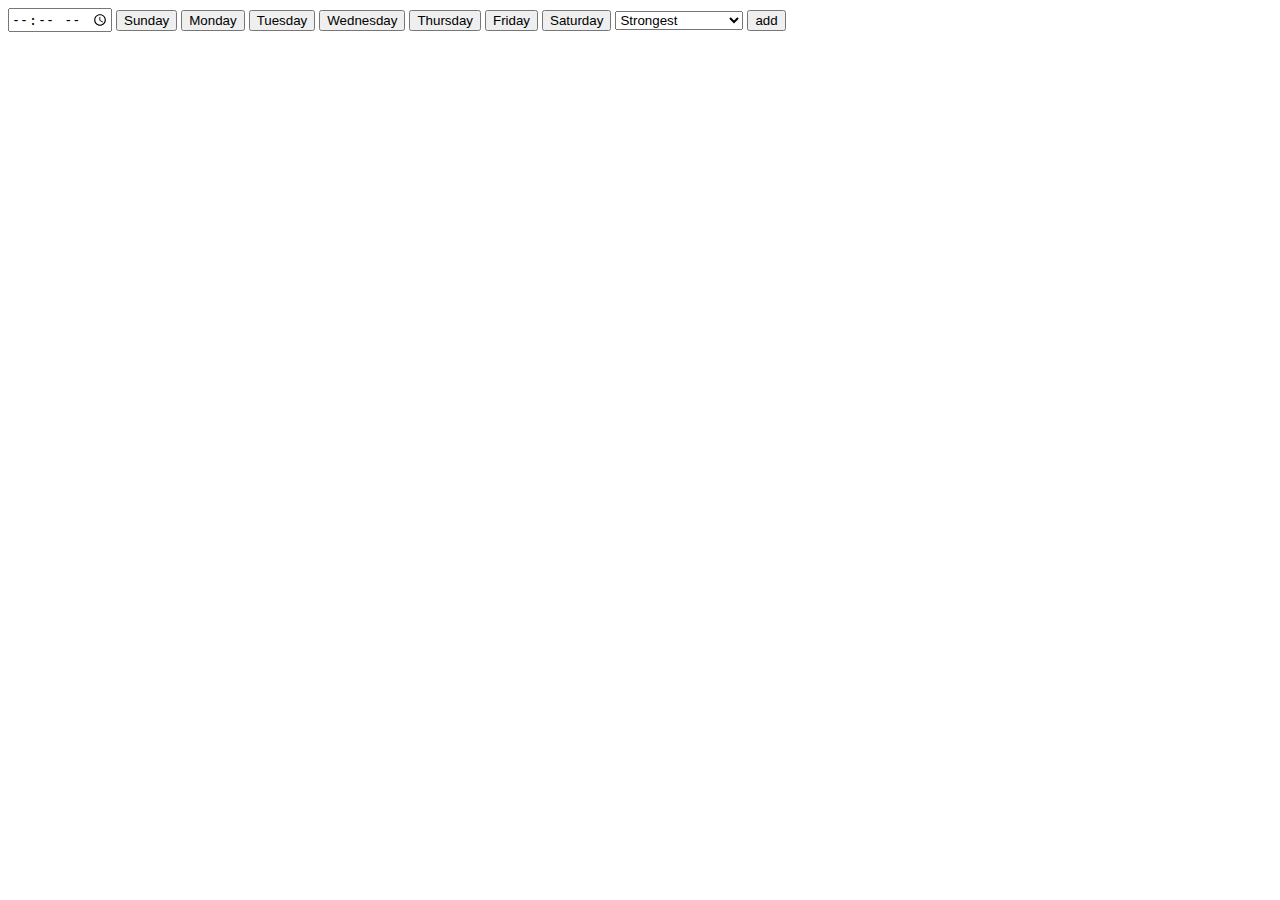
==== index.html @ a112205b "another site" ====
<!DOCTYPE html>
<html lang="en">
<head>
    <meta charset="UTF-8">
    <meta http-equiv="X-UA-Compatible" content="IE=edge">
    <meta name="viewport" content="width=device-width, initial-scale=1.0">
    <title>Document</title>
    <style>
        button:active{
            background-color: aqua;
            color: white;
        }
        /* button{
            border-radius: 50%;
        } */
        .active{
            background-color: aqua;
            color: white;
        }
    </style>
</head>
<body>

    <!-- <audio id="audio">
        <source src="y2mate.com - NF  The Search lyrics.mp3">
    </audio> -->
    <input type="time" name="" id="time">
    <button id="S">Sunday</button>
    <button id="M">Monday</button>
    <button id="T">Tuesday</button>
    <button id="W">Wednesday</button>
    <button id="TH">Thursday</button>
    <button id="F">Friday</button>
    <button id="SA">Saturday</button>

    <select name="" id="song">
        <option value="Alan Walker  Strongest Ringtone  Ringtones X.mp3">Strongest</option>
        <option value="In the dark Swan lee  Shangchi theme song status  English song status  public studio.mp3">In the dark</option>
        <option value="Lose Control  Shang  Chi   The Legend of The Ten rings  statusvideo losecontrol shangchi.mp3">Lose control</option>
        <option value="NF  The Search lyrics.mp3">The Search</option>
        <option value="Skylar Grey Polo G Mozzy Eminem  Last One Standing Audio.mp3">Last one standing</option>
        <option value="The Weeknd  Blinding Lights Official Audio.mp3">Blinding Lights</option>
    </select>

    <button id="add">add</button>

    <div id="alarms">
        <!-- <div class="alarm">
            <h3></h3>
            <button>delete</button>
        </div> -->
    </div>







    <script src="alarm clock.js"></script>
</body>
</html>
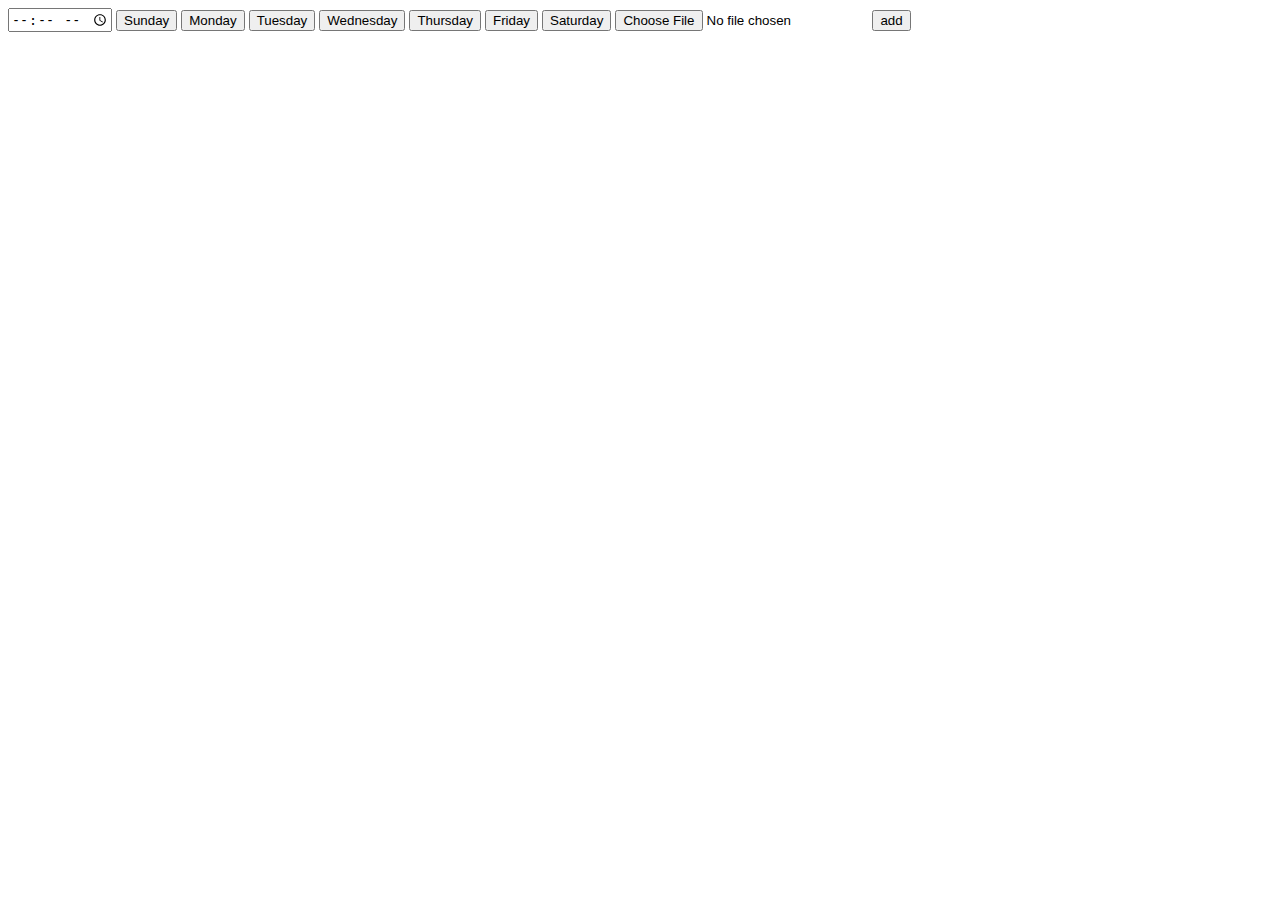
==== commit bc8b878c: "changed html" ====
--- a/index.html
+++ b/index.html
@@ -33,14 +33,15 @@
     <button id="F">Friday</button>
     <button id="SA">Saturday</button>
 
-    <select name="" id="song">
+    <!-- <select name="" id="song">
         <option value="Alan Walker  Strongest Ringtone  Ringtones X.mp3">Strongest</option>
         <option value="In the dark Swan lee  Shangchi theme song status  English song status  public studio.mp3">In the dark</option>
         <option value="Lose Control  Shang  Chi   The Legend of The Ten rings  statusvideo losecontrol shangchi.mp3">Lose control</option>
         <option value="NF  The Search lyrics.mp3">The Search</option>
         <option value="Skylar Grey Polo G Mozzy Eminem  Last One Standing Audio.mp3">Last one standing</option>
         <option value="The Weeknd  Blinding Lights Official Audio.mp3">Blinding Lights</option>
-    </select>
+    </select> -->
+    <input type="file" name="" id="song">
 
     <button id="add">add</button>
 
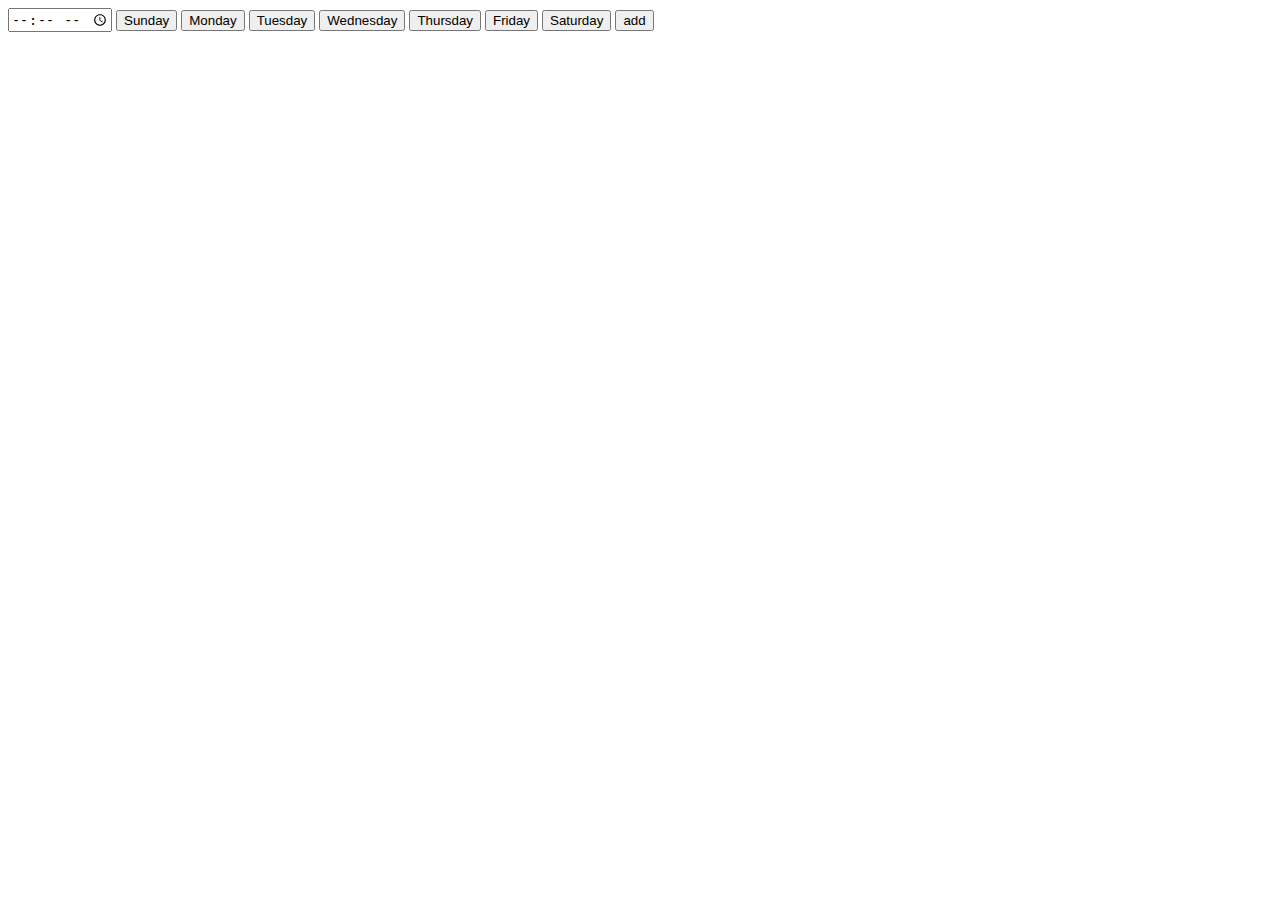
==== commit ef2cf17e: "again changed" ====
--- a/index.html
+++ b/index.html
@@ -41,7 +41,7 @@
         <option value="Skylar Grey Polo G Mozzy Eminem  Last One Standing Audio.mp3">Last one standing</option>
         <option value="The Weeknd  Blinding Lights Official Audio.mp3">Blinding Lights</option>
     </select> -->
-    <input type="file" name="" id="song">
+    <!-- <input type="file" name="" id="song"> -->
 
     <button id="add">add</button>
 
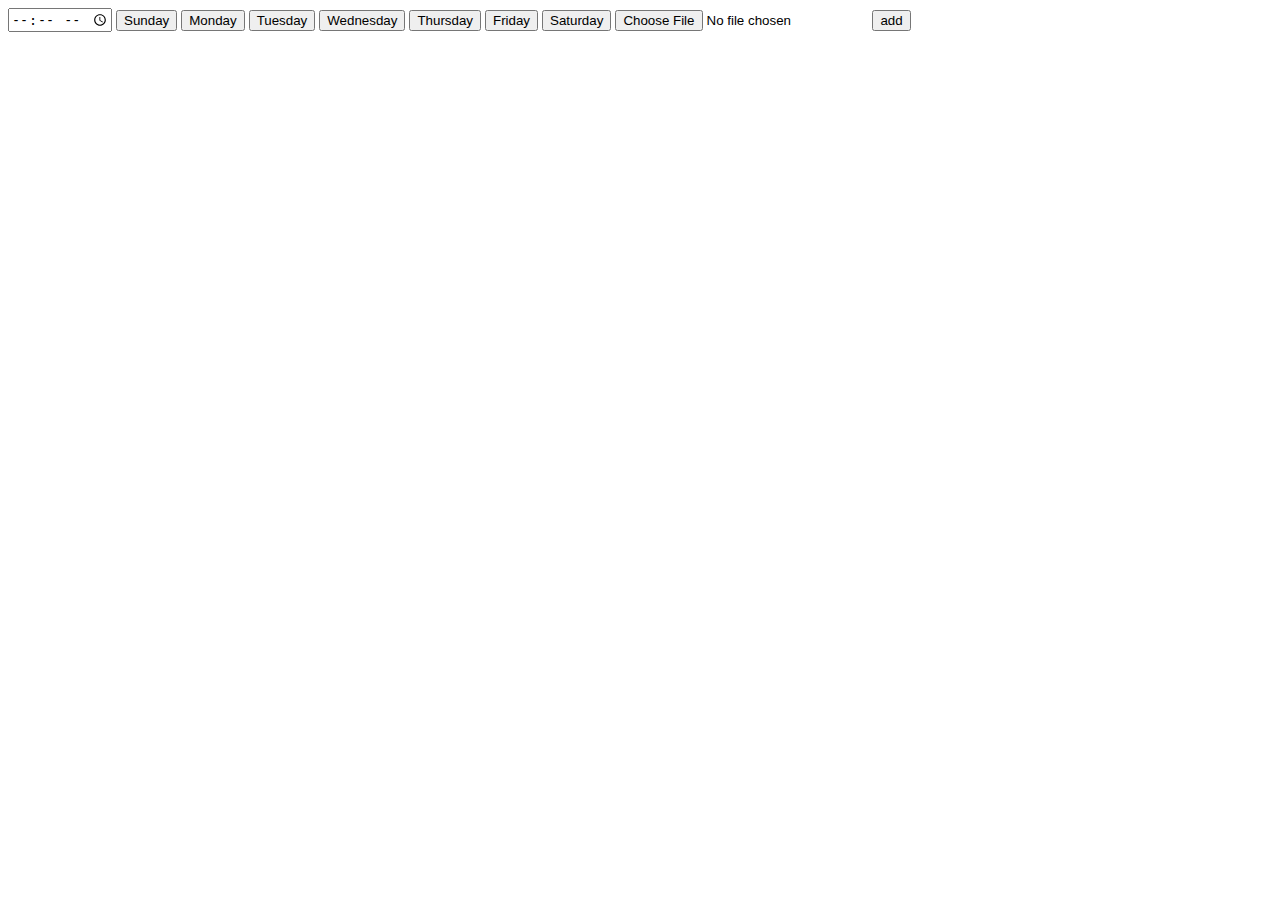
==== commit 06c0b79f: "nothing" ====
--- a/index.html
+++ b/index.html
@@ -41,7 +41,7 @@
         <option value="Skylar Grey Polo G Mozzy Eminem  Last One Standing Audio.mp3">Last one standing</option>
         <option value="The Weeknd  Blinding Lights Official Audio.mp3">Blinding Lights</option>
     </select> -->
-    <!-- <input type="file" name="" id="song"> -->
+    <input type="file" name="" id="song">
 
     <button id="add">add</button>
 
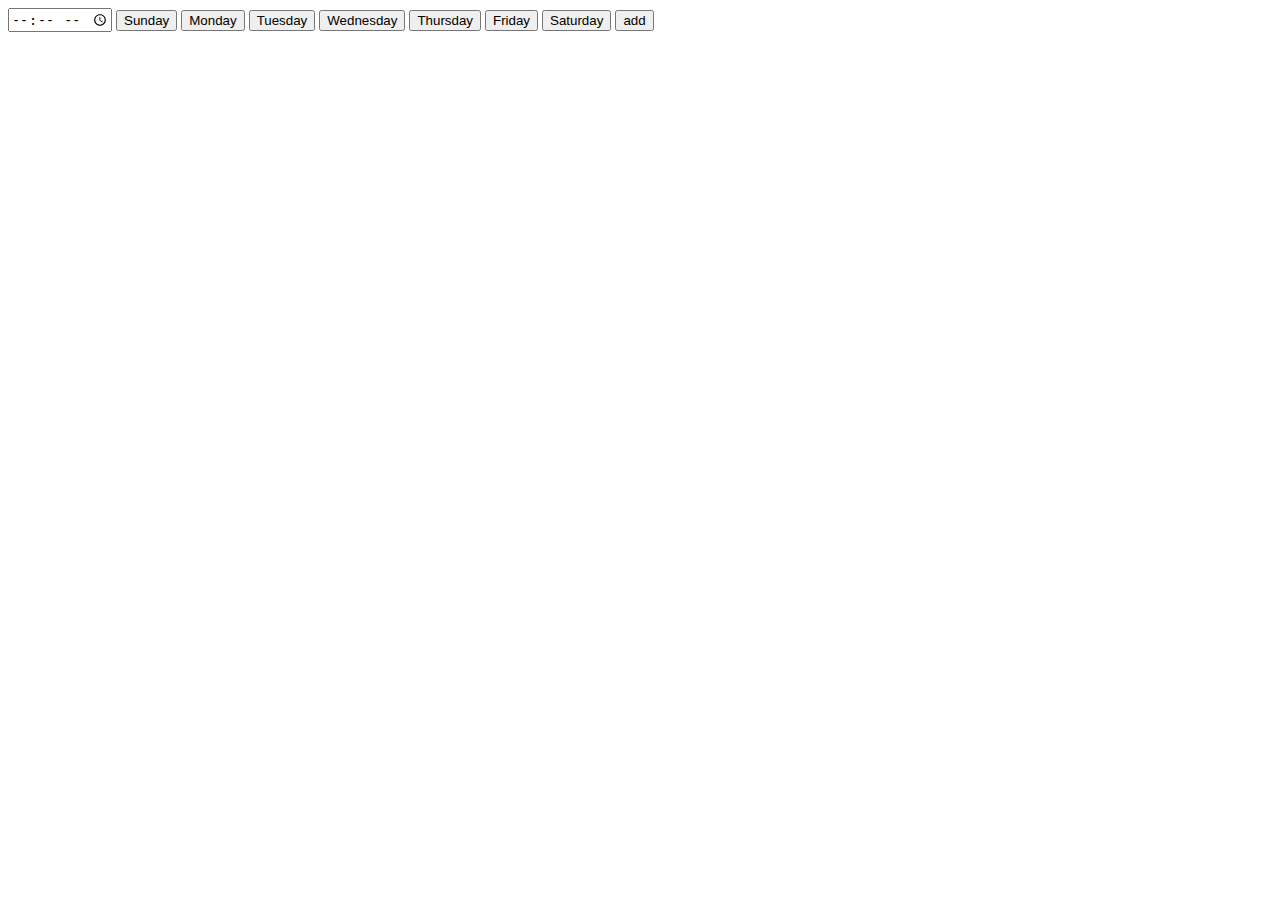
==== commit 1017e9f6: "hello" ====
--- a/index.html
+++ b/index.html
@@ -41,7 +41,7 @@
         <option value="Skylar Grey Polo G Mozzy Eminem  Last One Standing Audio.mp3">Last one standing</option>
         <option value="The Weeknd  Blinding Lights Official Audio.mp3">Blinding Lights</option>
     </select> -->
-    <input type="file" name="" id="song">
+    <!-- <input type="file" name="" id="song"> -->
 
     <button id="add">add</button>
 
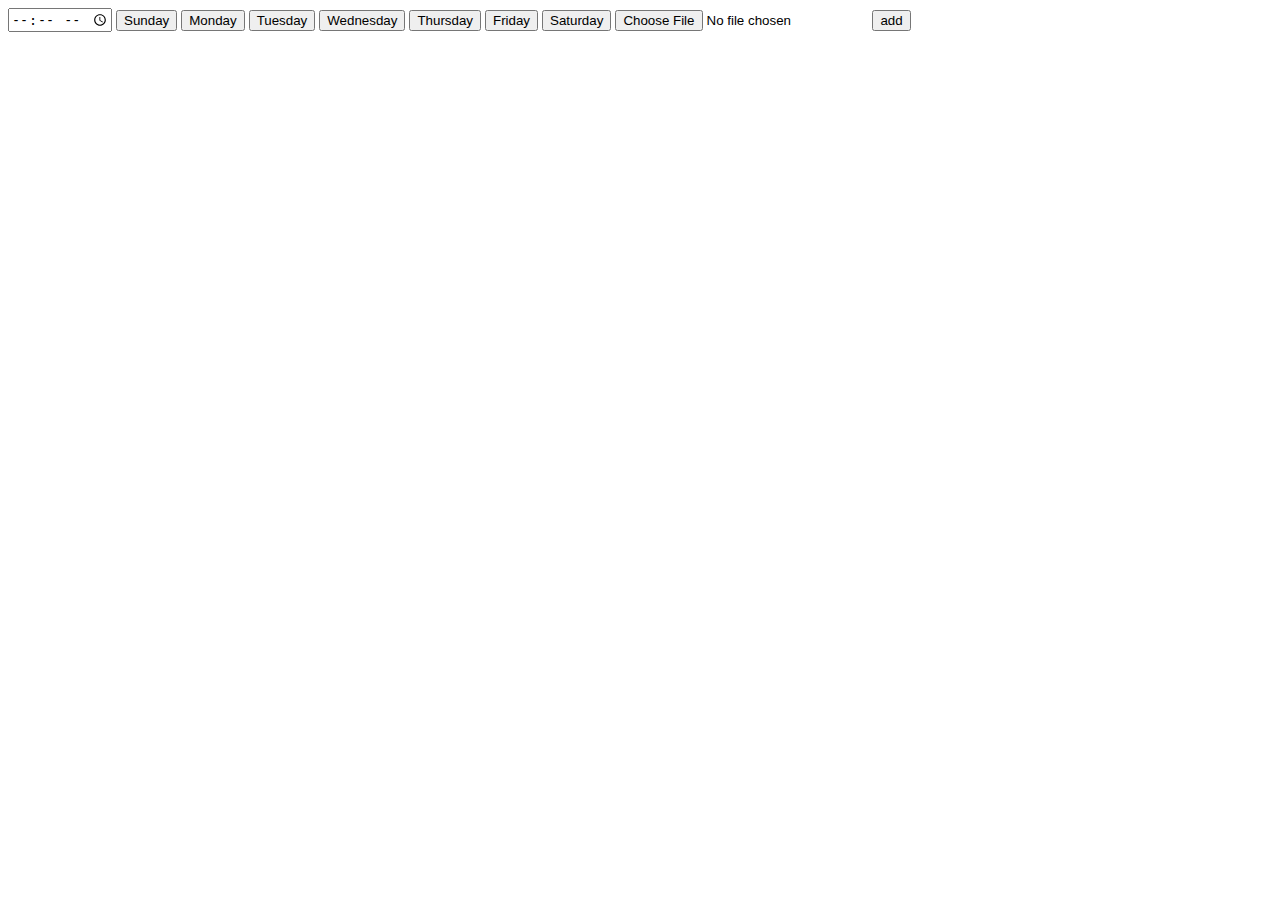
==== commit 9202a76a: "hlo" ====
--- a/index.html
+++ b/index.html
@@ -41,7 +41,7 @@
         <option value="Skylar Grey Polo G Mozzy Eminem  Last One Standing Audio.mp3">Last one standing</option>
         <option value="The Weeknd  Blinding Lights Official Audio.mp3">Blinding Lights</option>
     </select> -->
-    <!-- <input type="file" name="" id="song"> -->
+    <input type="file" name="" id="song">
 
     <button id="add">add</button>
 
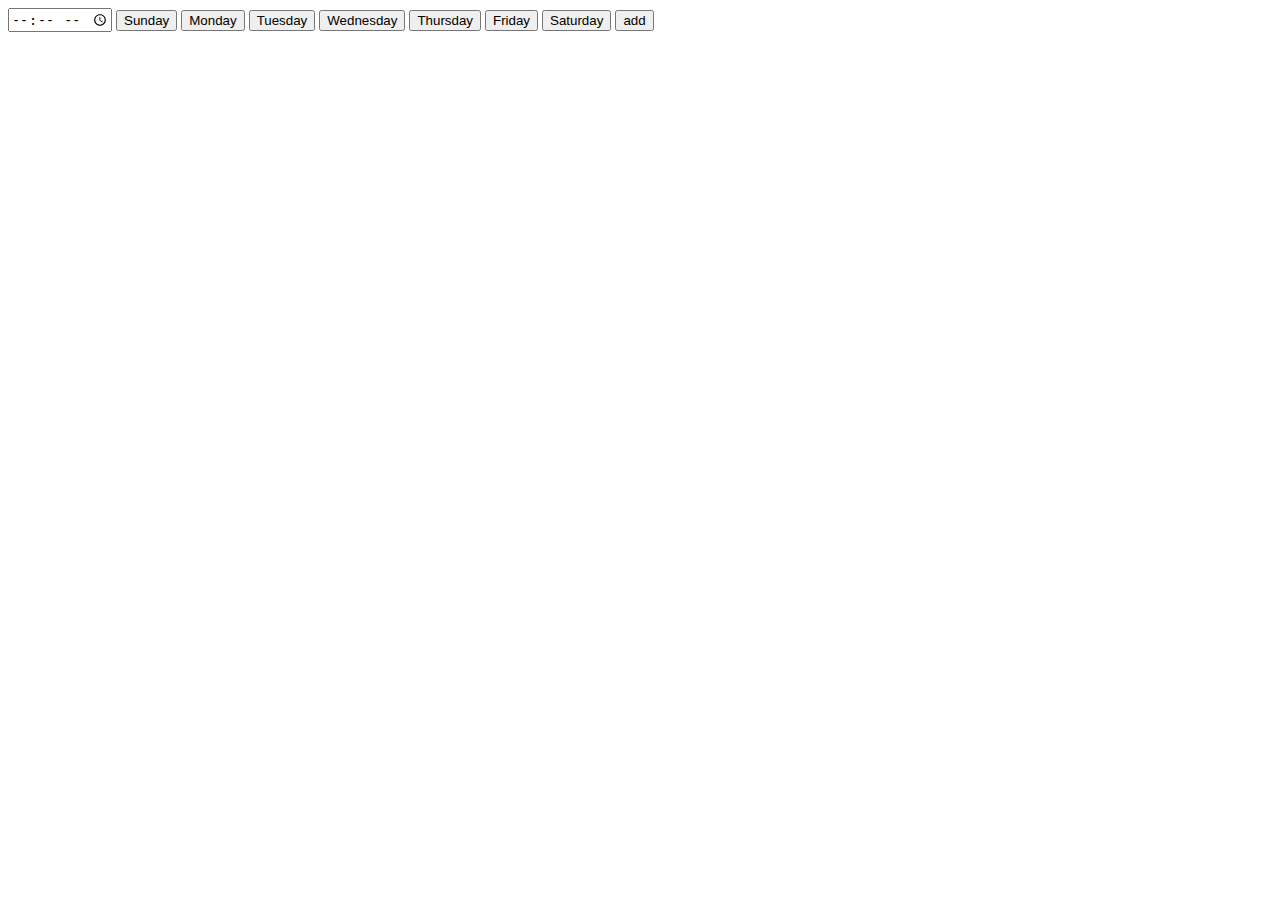
==== commit babf695b: "n" ====
--- a/index.html
+++ b/index.html
@@ -41,7 +41,7 @@
         <option value="Skylar Grey Polo G Mozzy Eminem  Last One Standing Audio.mp3">Last one standing</option>
         <option value="The Weeknd  Blinding Lights Official Audio.mp3">Blinding Lights</option>
     </select> -->
-    <input type="file" name="" id="song">
+    <!-- <input type="file" name="" id="song"> -->
 
     <button id="add">add</button>
 
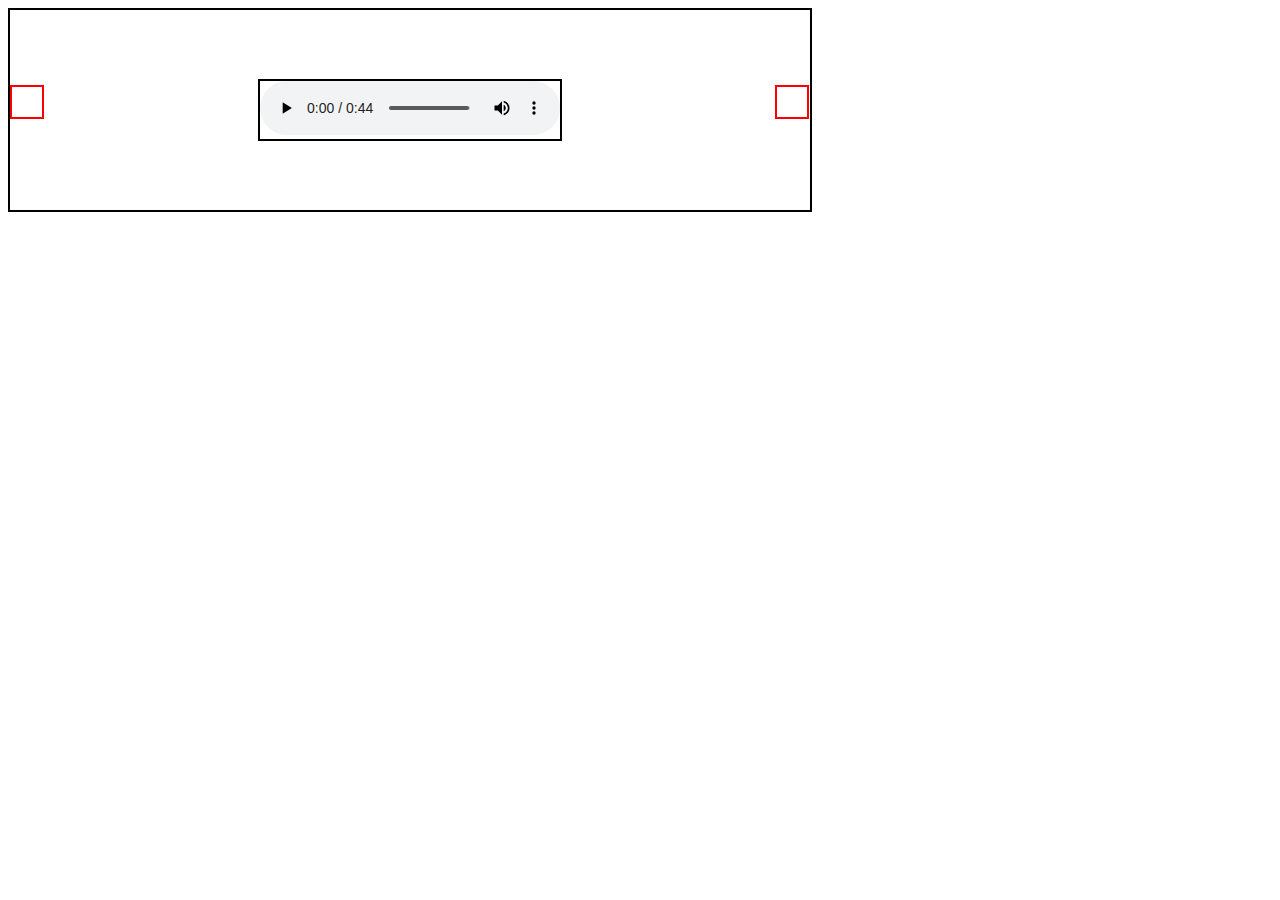
==== commit 6e1908e3: "new site" ====
--- a/index.html
+++ b/index.html
@@ -6,50 +6,76 @@
     <meta name="viewport" content="width=device-width, initial-scale=1.0">
     <title>Document</title>
     <style>
-        button:active{
-            background-color: aqua;
-            color: white;
+        #song{
+            height: 200px;
+            width: 800px;
+            border: 2px solid black;
+            display: flex;
         }
-        /* button{
-            border-radius: 50%;
-        } */
+        #left{
+            position: fixed;
+            /* z-index: 99; */
+            border: 2px solid red;
+            height: 30px;
+            width: 30px;
+            top: 85px;
+            /* right: 648px; */
+        }
+        #right{
+            position: fixed;
+            /* z-index: 99; */
+            border: 2px solid red;
+            height: 30px;
+            width: 30px;
+            top: 85px;
+            left: 775px;
+        }
+        .song{
+            border: 2px black solid;
+            align-self: center;
+            margin-left: auto;
+            margin-right: auto;
+            
+        }
         .active{
-            background-color: aqua;
-            color: white;
+            visibility: visible;
+        }
+        .inactive{
+            visibility: hidden;
         }
     </style>
 </head>
 <body>
+    
+    <div id="song">
+        <div id="left">
 
-    <!-- <audio id="audio">
-        <source src="y2mate.com - NF  The Search lyrics.mp3">
-    </audio> -->
-    <input type="time" name="" id="time">
-    <button id="S">Sunday</button>
-    <button id="M">Monday</button>
-    <button id="T">Tuesday</button>
-    <button id="W">Wednesday</button>
-    <button id="TH">Thursday</button>
-    <button id="F">Friday</button>
-    <button id="SA">Saturday</button>
+        </div>
+        <div class="song">
+            <audio  src="In the dark Swan lee  Shangchi theme song status  English song status  public studio.mp3" controls >
+            </div>
+            <div class="song" hidden>
+                <audio src="Lose Control  Shang  Chi   The Legend of The Ten rings  statusvideo losecontrol shangchi.mp3" controls></audio>
+            </div>
+            <div class="song" hidden>
+                <audio src="NF  The Search lyrics.mp3" controls></audio>
+                
+            </div>
+            <div class="song" hidden>
+                <audio src="Skylar Grey Polo G Mozzy Eminem  Last One Standing Audio.mp3" controls></audio>
+                
+            </div>
+            <div class="song" hidden>
+                <audio src="The Weeknd  Blinding Lights Official Audio.mp3" controls></audio>   
+            </div>
+            <div class="song" hidden>
+                <audio src="Alan Walker  Strongest Ringtone  Ringtones X.mp3" controls></audio>
 
-    <!-- <select name="" id="song">
-        <option value="Alan Walker  Strongest Ringtone  Ringtones X.mp3">Strongest</option>
-        <option value="In the dark Swan lee  Shangchi theme song status  English song status  public studio.mp3">In the dark</option>
-        <option value="Lose Control  Shang  Chi   The Legend of The Ten rings  statusvideo losecontrol shangchi.mp3">Lose control</option>
-        <option value="NF  The Search lyrics.mp3">The Search</option>
-        <option value="Skylar Grey Polo G Mozzy Eminem  Last One Standing Audio.mp3">Last one standing</option>
-        <option value="The Weeknd  Blinding Lights Official Audio.mp3">Blinding Lights</option>
-    </select> -->
-    <!-- <input type="file" name="" id="song"> -->
+            </div>
+        </audio>
+        <div id="right">
 
-    <button id="add">add</button>
-
-    <div id="alarms">
-        <!-- <div class="alarm">
-            <h3></h3>
-            <button>delete</button>
-        </div> -->
+        </div>
     </div>
 
 
@@ -57,7 +83,6 @@
 
 
 
-
-    <script src="alarm clock.js"></script>
+    <script src="slider.js"></script>
 </body>
 </html>